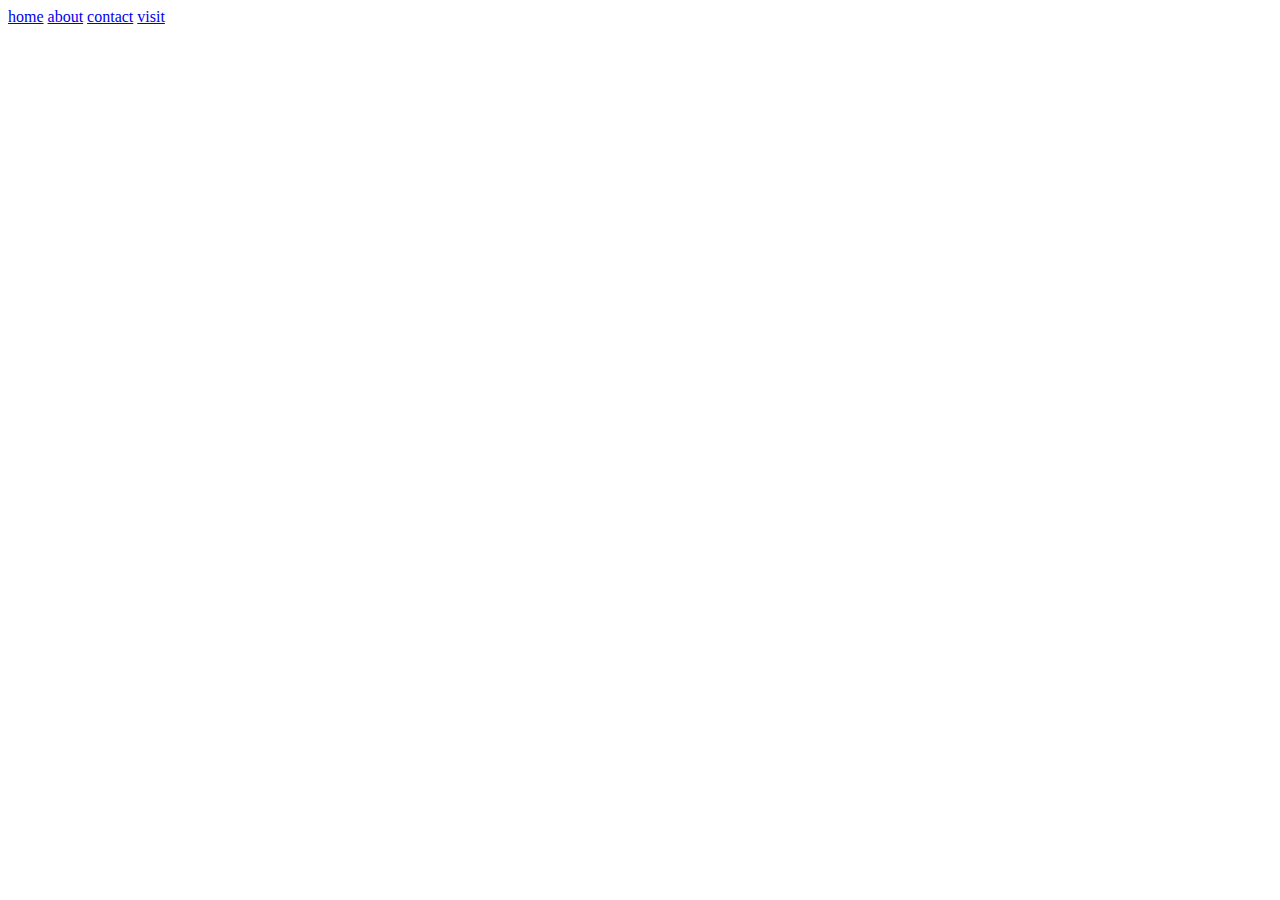
==== index.html @ d7fe857f "made html files" ====
<!DOCTYPE html>
<html lang="en">
  <head>
    <meta charset="UTF-8" />
    <meta name="viewport" content="width=device-width, initial-scale=1.0" />
    <title>Conscious Coffee</title>
  </head>
  <body>
    <header>
      <div class="nav">
        <a href="index.html">home</a>
        <a href="about.html">about</a>
        <a href="contact.html">contact</a>
        <a href="visit.html">visit</a>
      </div>
    </header>
    <div class="main"></div>
  </body>
</html>
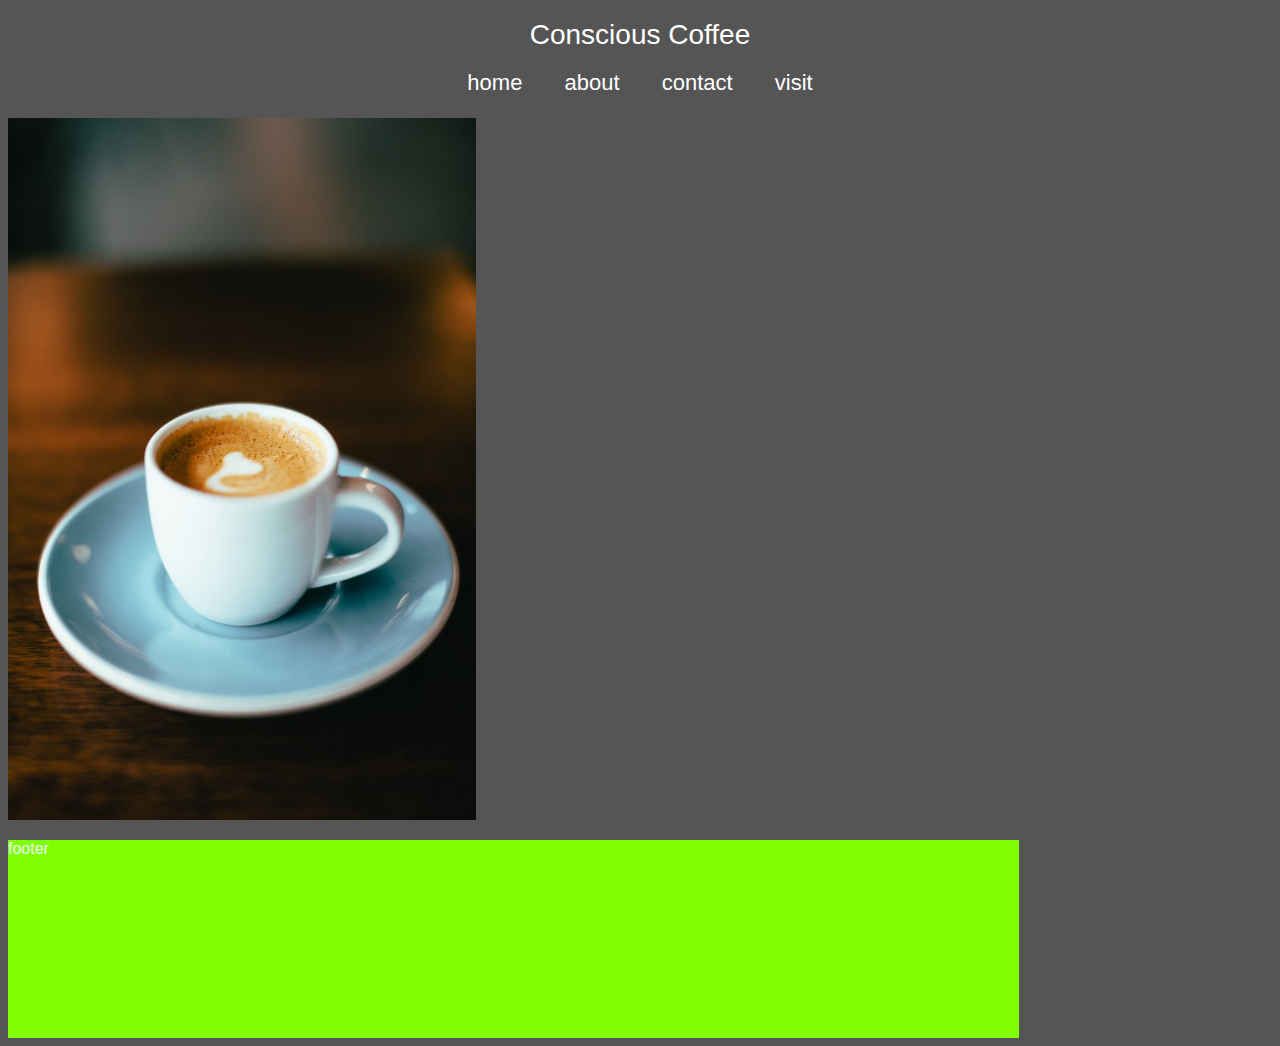
==== commit 693b042d: "image" ====
--- a/index.html
+++ b/index.html
@@ -4,16 +4,26 @@
     <meta charset="UTF-8" />
     <meta name="viewport" content="width=device-width, initial-scale=1.0" />
     <title>Conscious Coffee</title>
+    <link rel="stylesheet" href="styles/global.css" />
+    <link rel="stylesheet" href="styles/index.css" />
   </head>
   <body>
     <header>
+      <h1>Conscious Coffee</h1>
       <div class="nav">
-        <a href="index.html">home</a>
-        <a href="about.html">about</a>
-        <a href="contact.html">contact</a>
-        <a href="visit.html">visit</a>
+        <li>
+          <a href="index.html">home</a>
+          <a href="about.html">about</a>
+          <a href="contact.html">contact</a>
+          <a href="visit.html">visit</a>
+        </li>
       </div>
     </header>
-    <div class="main"></div>
+    <div class="main">
+      <img src="images/jeremy-yap-jn-HaGWe4yw-unsplash.jpg" alt="coffee cup" />
+    </div>
+    <footer>
+      <p>footer</p>
+    </footer>
   </body>
 </html>
--- a/styles/global.css
+++ b/styles/global.css
@@ -0,0 +1,26 @@
+* {
+  font-family: -apple-system, BlinkMacSystemFont, "Segoe UI", Roboto, Oxygen,
+    Ubuntu, Cantarell, "Open Sans", "Helvetica Neue", sans-serif;
+}
+
+body {
+  background: #555555;
+}
+h1 {
+  color: #ffffff;
+  font-weight: 100;
+  font-size: 28px;
+  text-align: center;
+}
+li {
+  text-align: center;
+  font-size: 22px;
+  list-style: none;
+}
+li a {
+  font-weight: 100;
+  padding-left: 2vh;
+  padding-right: 2vh;
+  text-decoration: none;
+  color: #ffffff;
+}
--- a/styles/index.css
+++ b/styles/index.css
@@ -0,0 +1,13 @@
+img {
+  align-items: center;
+  margin: auto;
+  margin-top: 22px;
+  max-width: 52vh;
+}
+footer {
+  background: chartreuse;
+  min-height: 22vh;
+  max-width: 80%;
+  display: block;
+  color: aliceblue;
+}
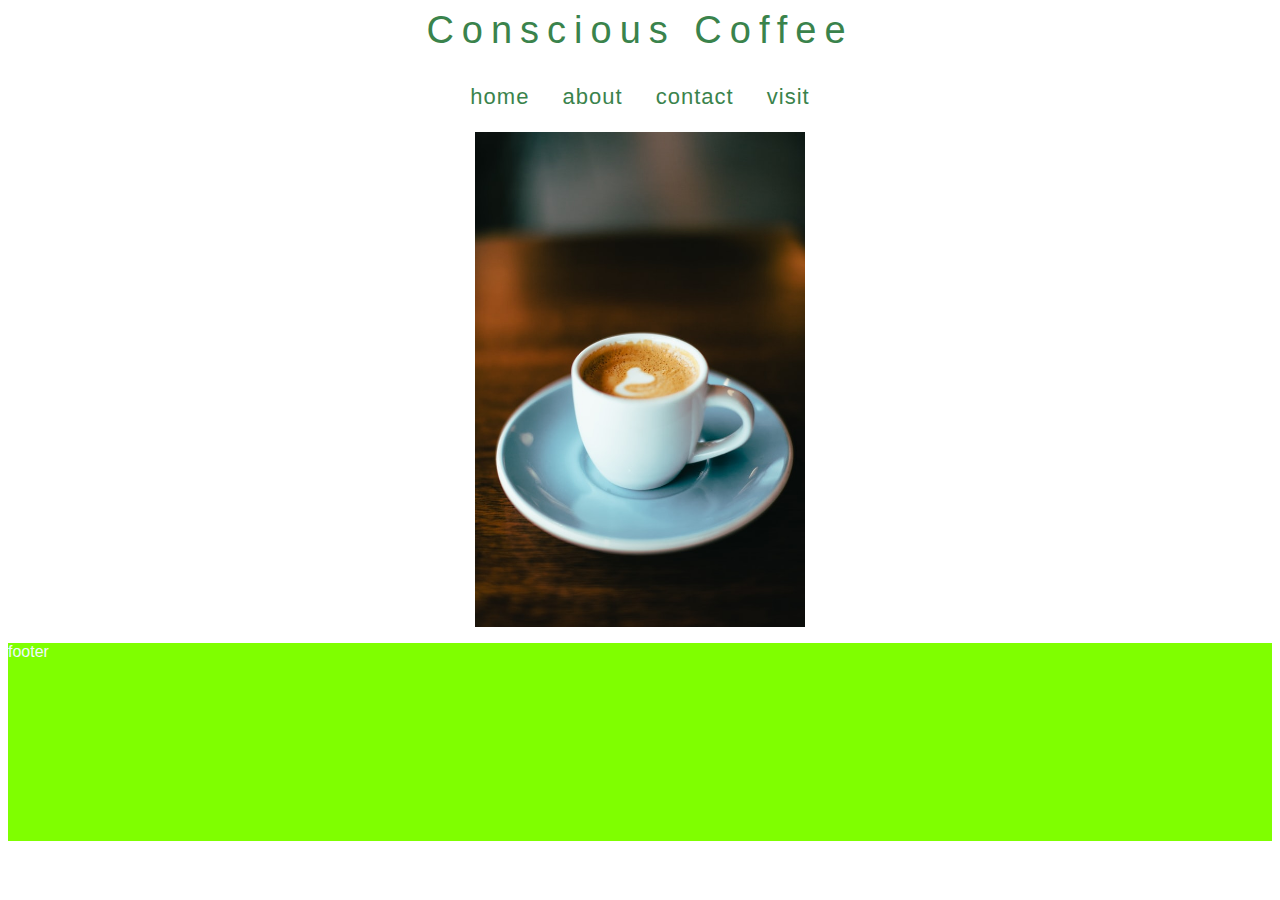
==== commit 5281f9a2: "styling" ====
--- a/index.html
+++ b/index.html
@@ -9,7 +9,7 @@
   </head>
   <body>
     <header>
-      <h1>Conscious Coffee</h1>
+      <h2>Conscious Coffee</h2>
       <div class="nav">
         <li>
           <a href="index.html">home</a>
--- a/styles/global.css
+++ b/styles/global.css
@@ -4,14 +4,32 @@
 }
 
 body {
-  background: #555555;
+  background: #ffffff;
 }
-h1 {
-  color: #ffffff;
-  font-weight: 100;
-  font-size: 28px;
+h2 {
+  margin-top: 2px;
+  padding-top: 1px;
+  color: #3a834c;
+  font-weight: 200;
+  font-size: 38px;
   text-align: center;
+  letter-spacing: 0.5rem;
+  animation-name: moveInRight;
+  animation-duration: 2s;
 }
+
+@keyframes moveInRight {
+  0% {
+    opacity: 0;
+    transform: translateY(-100px);
+  }
+
+  100% {
+    opacity: 1;
+    transform: translateY(0);
+  }
+}
+
 li {
   text-align: center;
   font-size: 22px;
@@ -19,8 +37,11 @@
 }
 li a {
   font-weight: 100;
-  padding-left: 2vh;
-  padding-right: 2vh;
+  padding-left: 1.5vh;
+  padding-right: 1.5vh;
   text-decoration: none;
-  color: #ffffff;
+  color: #3a834c;
+  letter-spacing: 1px;
+  animation-name: moveInRight;
+  animation-duration: 3s;
 }
--- a/styles/index.css
+++ b/styles/index.css
@@ -1,13 +1,13 @@
 img {
+  display: flex;
   align-items: center;
   margin: auto;
   margin-top: 22px;
-  max-width: 52vh;
+  max-width: 44vh;
+  max-height: 55vh;
 }
 footer {
   background: chartreuse;
   min-height: 22vh;
-  max-width: 80%;
-  display: block;
   color: aliceblue;
 }
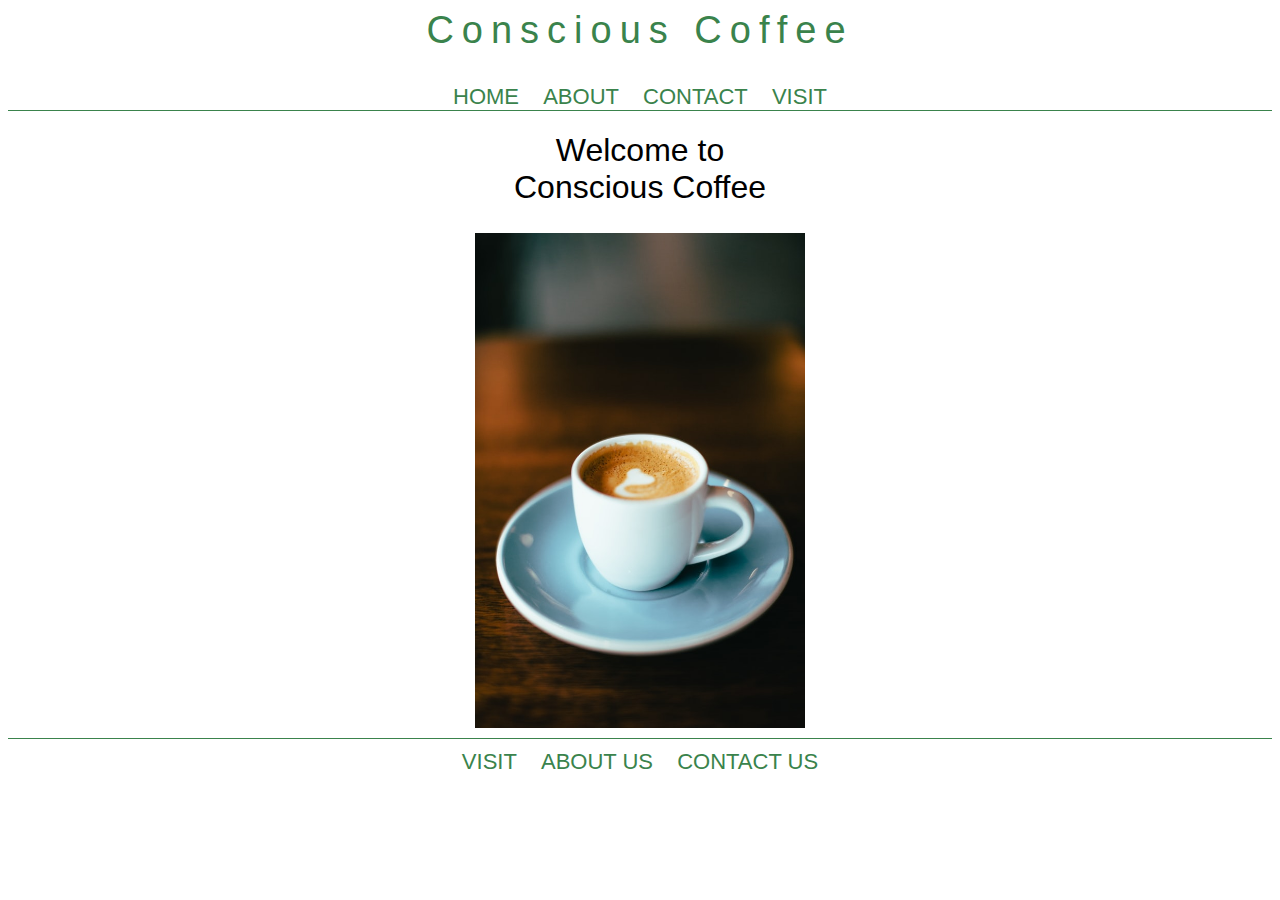
==== commit 064ab6e1: "@media" ====
--- a/index.html
+++ b/index.html
@@ -19,11 +19,19 @@
         </li>
       </div>
     </header>
+    <h1>
+      Welcome to <br />
+      Conscious Coffee
+    </h1>
     <div class="main">
       <img src="images/jeremy-yap-jn-HaGWe4yw-unsplash.jpg" alt="coffee cup" />
     </div>
     <footer>
-      <p>footer</p>
+      <li>
+        <a href="visit.html">visit</a>
+        <a href="about.html">About us</a>
+        <a href="contact.html">Contact us</a>
+      </li>
     </footer>
   </body>
 </html>
--- a/styles/global.css
+++ b/styles/global.css
@@ -1,3 +1,5 @@
+/*made by Lars Ree*/
+
 * {
   font-family: -apple-system, BlinkMacSystemFont, "Segoe UI", Roboto, Oxygen,
     Ubuntu, Cantarell, "Open Sans", "Helvetica Neue", sans-serif;
@@ -36,12 +38,22 @@
   list-style: none;
 }
 li a {
+  text-transform: uppercase;
   font-weight: 100;
-  padding-left: 1.5vh;
-  padding-right: 1.5vh;
+  padding-left: 1vh;
+  padding-right: 1vh;
   text-decoration: none;
   color: #3a834c;
-  letter-spacing: 1px;
+
   animation-name: moveInRight;
-  animation-duration: 3s;
+  animation-duration: 2.3s;
 }
+.nav {
+  border-bottom: solid #3a834c 1px;
+}
+footer {
+  border-top: solid #3a834c 1px;
+  min-height: 25px;
+  padding-bottom: 5px;
+  padding-top: 10px;
+}
--- a/styles/index.css
+++ b/styles/index.css
@@ -1,3 +1,5 @@
+/*made by Lars Ree*/
+
 img {
   display: flex;
   align-items: center;
@@ -5,9 +7,12 @@
   margin-top: 22px;
   max-width: 44vh;
   max-height: 55vh;
+  padding-bottom: 10px;
 }
-footer {
-  background: chartreuse;
-  min-height: 22vh;
-  color: aliceblue;
+
+h1 {
+  text-align: center;
+  font-size: 32px;
+  font-weight: 200;
+  padding-bottom: 5px;
 }
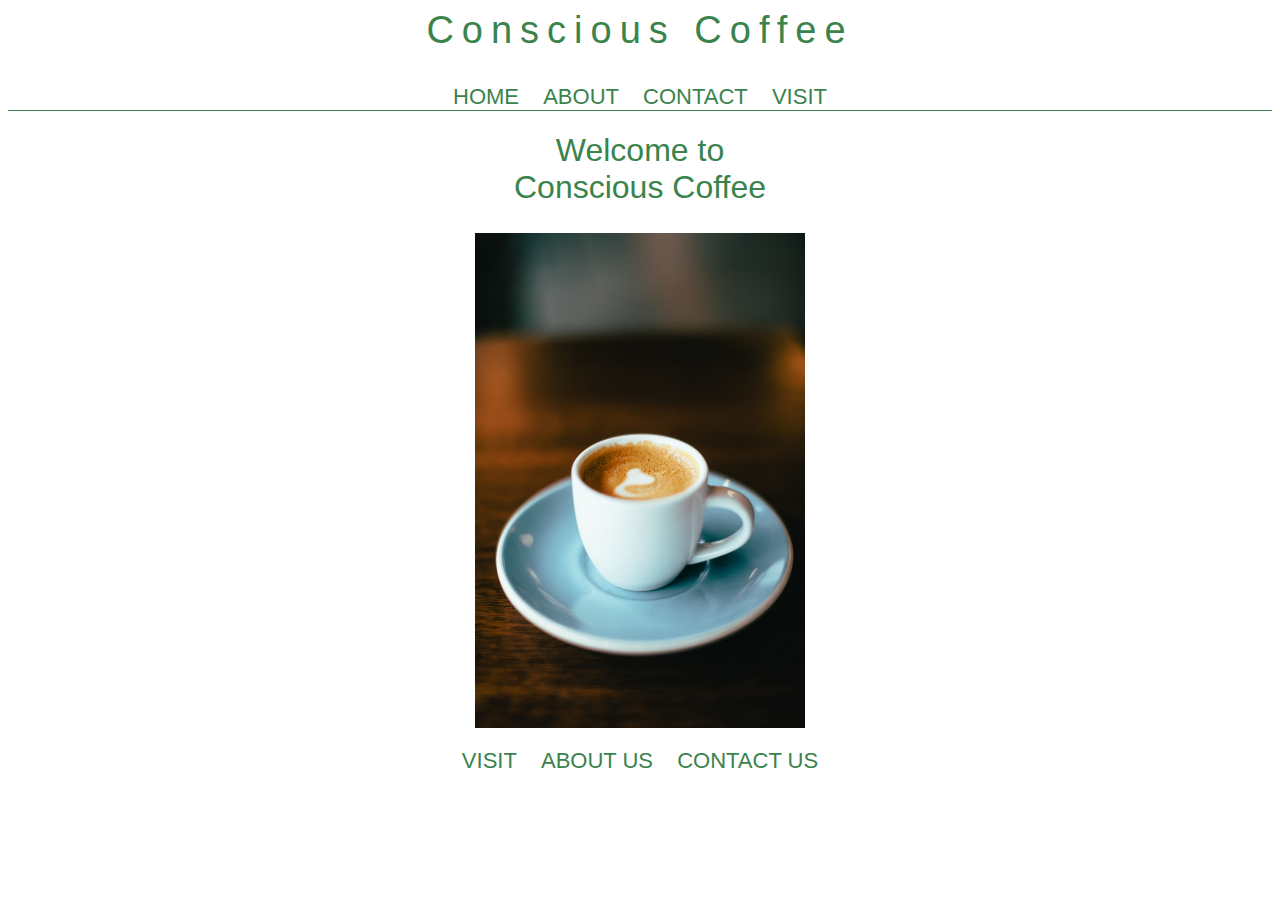
==== commit 68a20d25: "styling at different media sizes" ====
--- a/index.html
+++ b/index.html
@@ -2,6 +2,8 @@
 <html lang="en">
   <head>
     <meta charset="UTF-8" />
+    <meta name="descripton" content="Conscius Coffe home page" />
+    <meta name="keywords" content="Coffe, Organic, Conscius" />
     <meta name="viewport" content="width=device-width, initial-scale=1.0" />
     <title>Conscious Coffee</title>
     <link rel="stylesheet" href="styles/global.css" />
--- a/styles/global.css
+++ b/styles/global.css
@@ -7,6 +7,13 @@
 
 body {
   background: #ffffff;
+}
+h1 {
+  color: #3a834c;
+  text-align: center;
+  font-size: 32px;
+  font-weight: 200;
+  padding-bottom: 5px;
 }
 h2 {
   margin-top: 2px;
@@ -52,8 +59,69 @@
   border-bottom: solid #3a834c 1px;
 }
 footer {
-  border-top: solid #3a834c 1px;
-  min-height: 25px;
-  padding-bottom: 5px;
   padding-top: 10px;
 }
+.about {
+  padding-left: 0%;
+  margin-left: 0%;
+}
+
+@media screen and (max-width: 750px) {
+  .contactform {
+    padding-bottom: 10px;
+  }
+}
+
+@media screen and (min-width: 750px) {
+  .contactform {
+    padding-bottom: 10px;
+    display: block;
+    padding-left: 15vh;
+  }
+  p {
+    text-align: center;
+    display: grid;
+    margin-left: 25%;
+    margin-right: 25%;
+  }
+
+  img {
+    display: block;
+    margin-right: 25%;
+    margin-left: 25%;
+  }
+  .about {
+    text-align: center;
+    align-content: center;
+    padding: 0%;
+  }
+
+  .p1 {
+    text-align: center;
+  }
+  .p2 {
+    text-align: center;
+  }
+  .brew {
+    display: block;
+    position: left;
+  }
+}
+
+@media screen and (min-width: 750px) {
+  main {
+    display: grid;
+    padding-left: 20vh;
+  }
+}
+@media screen and (min-width: 1024px) {
+  main {
+    text-align: center;
+    align-items: center;
+    display: grid;
+    margin-left: 30%;
+  }
+  h1 {
+    text-align: center;
+  }
+}
--- a/styles/index.css
+++ b/styles/index.css
@@ -9,10 +9,3 @@
   max-height: 55vh;
   padding-bottom: 10px;
 }
-
-h1 {
-  text-align: center;
-  font-size: 32px;
-  font-weight: 200;
-  padding-bottom: 5px;
-}
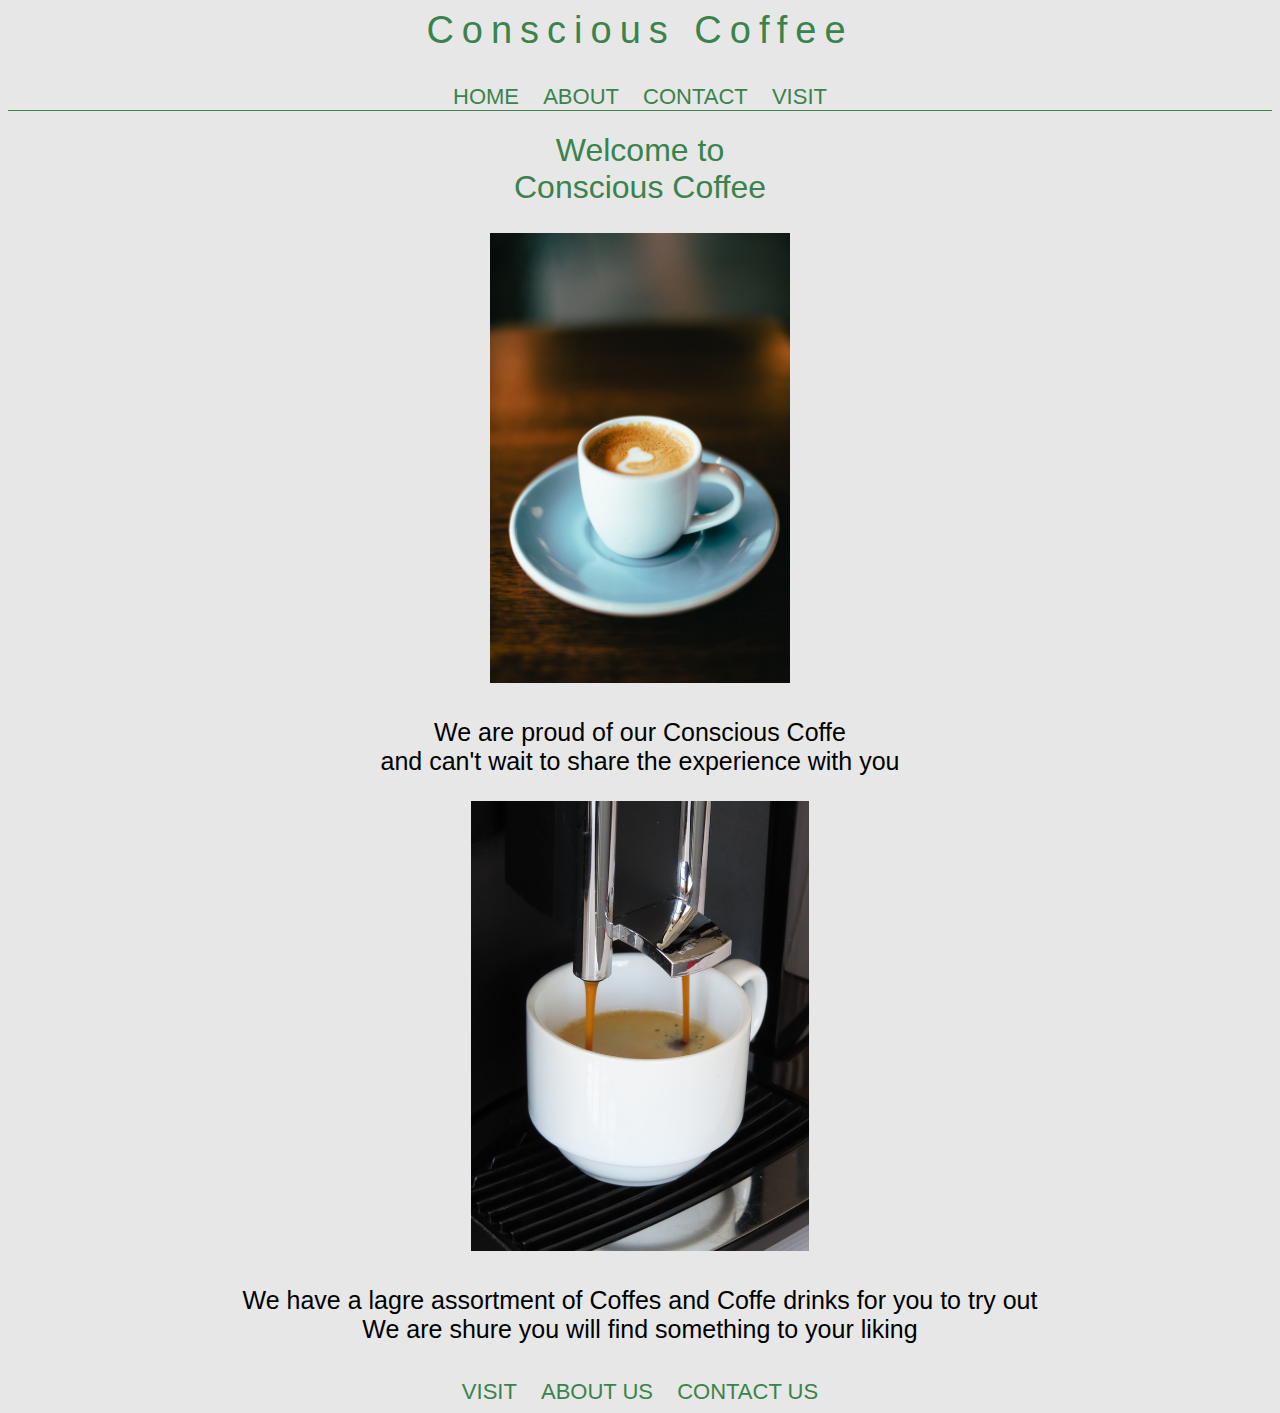
==== commit 4152fa8d: "Finnished product" ====
--- a/index.html
+++ b/index.html
@@ -28,12 +28,28 @@
     <div class="main">
       <img src="images/jeremy-yap-jn-HaGWe4yw-unsplash.jpg" alt="coffee cup" />
     </div>
+    <p>
+      We are proud of our Conscious Coffe <br />
+      and can't wait to share the experience with you
+    </p>
+    <div>
+      <img
+        src="images/ismael-ramirez-WED67dGTWNw-unsplash.jpg"
+        alt="brewing coffee"
+      />
+    </div>
+    <p>
+      We have a lagre assortment of Coffes and Coffe drinks for you to try out
+      <br />
+      We are shure you will find something to your liking
+    </p>
     <footer>
       <li>
         <a href="visit.html">visit</a>
         <a href="about.html">About us</a>
         <a href="contact.html">Contact us</a>
       </li>
+      <p class="right">Made By Lars Ree</p>
     </footer>
   </body>
 </html>
--- a/styles/global.css
+++ b/styles/global.css
@@ -6,7 +6,7 @@
 }
 
 body {
-  background: #ffffff;
+  background: #e7e7e7;
 }
 h1 {
   color: #3a834c;
@@ -51,9 +51,8 @@
   padding-right: 1vh;
   text-decoration: none;
   color: #3a834c;
-
   animation-name: moveInRight;
-  animation-duration: 2.3s;
+  animation-duration: 2.2s;
 }
 .nav {
   border-bottom: solid #3a834c 1px;
@@ -61,67 +60,7 @@
 footer {
   padding-top: 10px;
 }
-.about {
-  padding-left: 0%;
-  margin-left: 0%;
-}
-
-@media screen and (max-width: 750px) {
-  .contactform {
-    padding-bottom: 10px;
-  }
-}
-
 @media screen and (min-width: 750px) {
-  .contactform {
-    padding-bottom: 10px;
-    display: block;
-    padding-left: 15vh;
-  }
   p {
-    text-align: center;
-    display: grid;
-    margin-left: 25%;
-    margin-right: 25%;
-  }
-
-  img {
-    display: block;
-    margin-right: 25%;
-    margin-left: 25%;
-  }
-  .about {
-    text-align: center;
-    align-content: center;
-    padding: 0%;
-  }
-
-  .p1 {
-    text-align: center;
-  }
-  .p2 {
-    text-align: center;
-  }
-  .brew {
-    display: block;
-    position: left;
-  }
-}
-
-@media screen and (min-width: 750px) {
-  main {
-    display: grid;
-    padding-left: 20vh;
-  }
-}
-@media screen and (min-width: 1024px) {
-  main {
-    text-align: center;
-    align-items: center;
-    display: grid;
-    margin-left: 30%;
-  }
-  h1 {
-    text-align: center;
-  }
-}
+  font-size: 25px;
+}--- a/styles/index.css
+++ b/styles/index.css
@@ -5,7 +5,14 @@
   align-items: center;
   margin: auto;
   margin-top: 22px;
-  max-width: 44vh;
-  max-height: 55vh;
+  max-width: vh;
+  max-height: 50vh;
   padding-bottom: 10px;
 }
+p {
+  text-align: center;
+  font-weight: 100;
+}
+.right {
+  display: none;
+}
